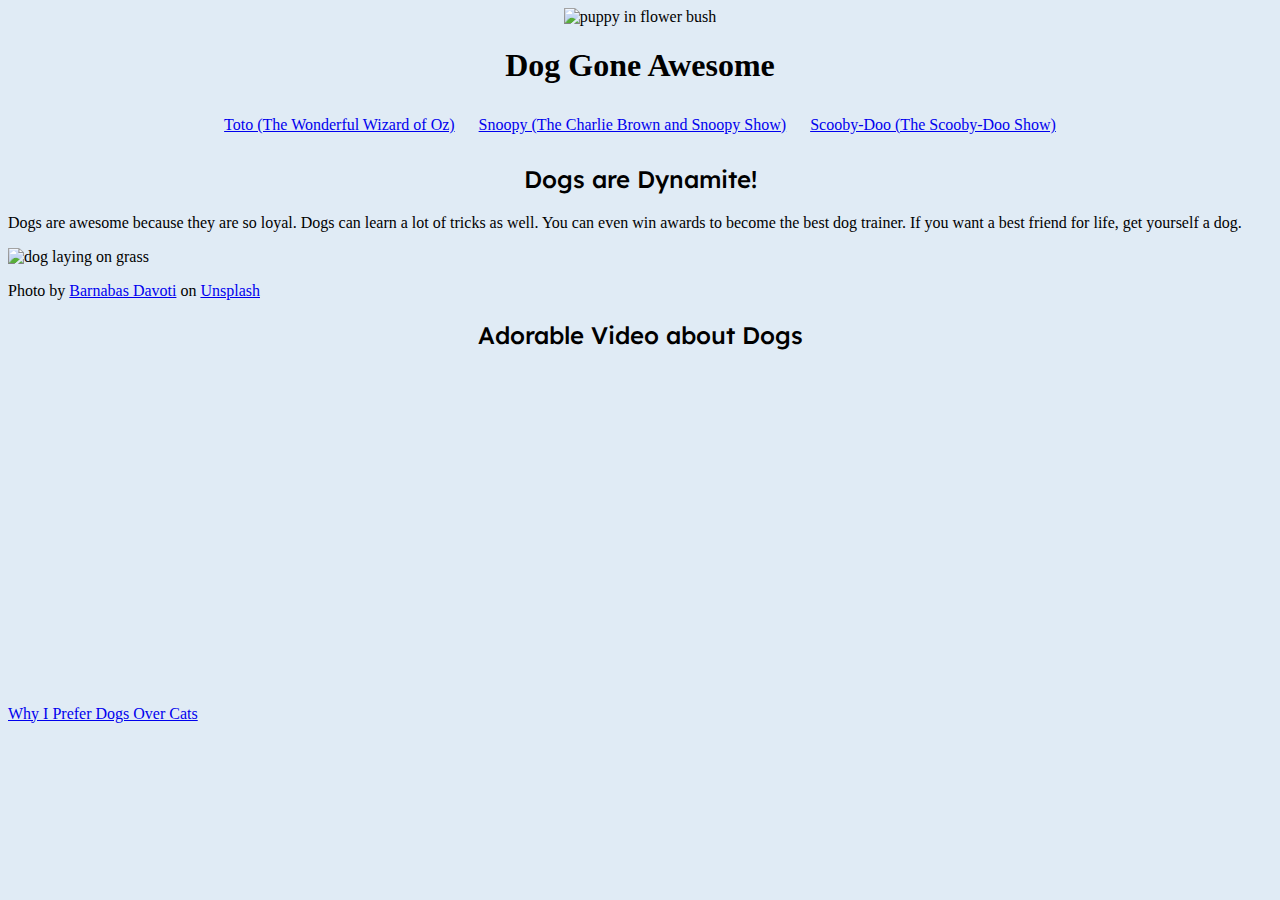
==== index.html @ 50682f44 "Add files via upload" ====
<!DOCTYPE HTML>
<html>
    <head>
        <title>All About Dogs</title>
        <meta charset="utf-8">
        <link rel="stylesheet" href="style.css">
        <link rel="preconnect" href="https://fonts.googleapis.com">
        <link rel="preconnect" href="https://fonts.gstatic.com" crossorigin>
        <link href="https://fonts.googleapis.com/css2?family=Lexend:wght@100..900&display=swap" rel="stylesheet">
    </head>
    <body>
        <header>
            <img src="images/puppy in flowers.jpg" alt="puppy in flower bush">
            <h1>Dog Gone Awesome</h1>
            <ul>
                <li><a href="https://en.wikipedia.org/wiki/Toto_(Oz)" target="blank">Toto (The Wonderful Wizard of Oz)</a></li>
                <li><a href="https://en.wikipedia.org/wiki/Snoopy" target="blank">Snoopy (The Charlie Brown and Snoopy Show)</a></li>
                <li><a href="https://en.wikipedia.org/wiki/Scooby-Doo_(character)" target="blank">Scooby-Doo (The Scooby-Doo Show)</a></li>
            </ul>
        </header>
        <h2>Dogs are Dynamite!</h2>
        <p>Dogs are awesome because they are so loyal. Dogs can learn a lot of tricks as well. You can even win awards to become the best dog trainer. If you want a best friend for life, get yourself a dog.</p>
        <img src="images/dog laying on grass.jpg" alt="dog laying on grass">
        <p>Photo by <a href="https://unsplash.com/@davotibarna?utm_content=creditCopyText&utm_medium=referral&utm_source=unsplash">Barnabas Davoti</a> on <a href="https://unsplash.com/photos/a-large-white-dog-laying-on-top-of-a-lush-green-field-zCeRIjb2ir8?utm_content=creditCopyText&utm_medium=referral&utm_source=unsplash">Unsplash</a></p>
        <h2>Adorable Video about Dogs</h2>
        <iframe width="560" height="315" src="https://www.youtube.com/embed/f96inT5Hxl0?si=kBb1wFi-IcXkQSVe" title="YouTube video player" frameborder="0" allow="accelerometer; autoplay; clipboard-write; encrypted-media; gyroscope; picture-in-picture; web-share" referrerpolicy="strict-origin-when-cross-origin" allowfullscreen></iframe>
        <footer>
            <p><a href="why.html">Why I Prefer Dogs Over Cats</a></p>
        </footer>
    </body>
</html>
---- style.css ----
body{
    background-color: #E0EBF5;
}
h2{
    text-align:center;
    font-family: "Lexend", sans-serif;
    font-optical-sizing: auto;
    font-weight: 500;
    font-style: normal;
}
ul{
    padding: 10px 
}
li{
    display:inline;
    padding: 0px 10px 0px 10px
}
header{
    text-align:center;
    background:
}
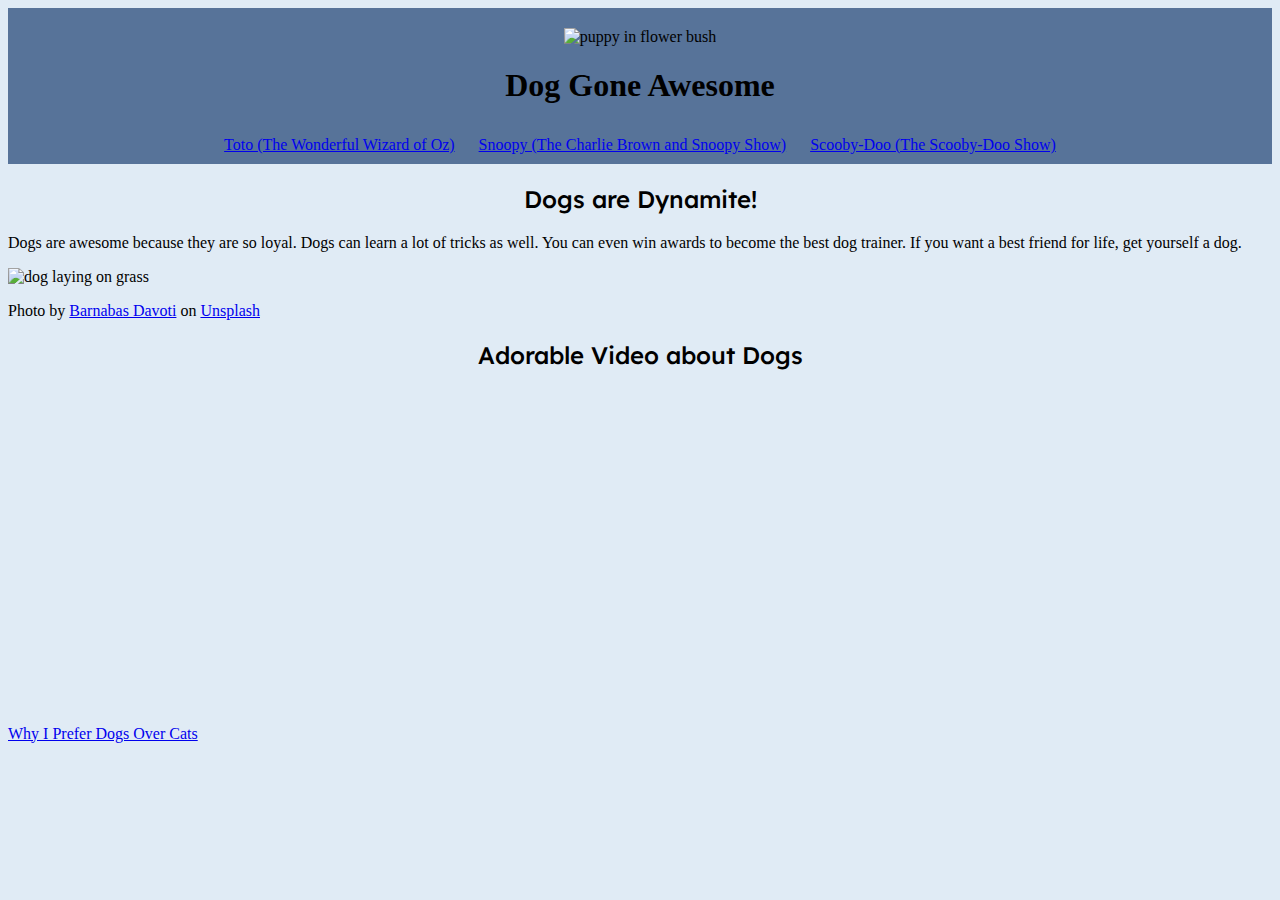
==== commit 02defe04: "Update index.html" ====
--- a/index.html
+++ b/index.html
@@ -10,7 +10,7 @@
     </head>
     <body>
         <header>
-            <img src="images/puppy in flowers.jpg" alt="puppy in flower bush">
+            <img src="images/puppyinflowers.jpg" alt="puppy in flower bush">
             <h1>Dog Gone Awesome</h1>
             <ul>
                 <li><a href="https://en.wikipedia.org/wiki/Toto_(Oz)" target="blank">Toto (The Wonderful Wizard of Oz)</a></li>
@@ -28,4 +28,4 @@
             <p><a href="why.html">Why I Prefer Dogs Over Cats</a></p>
         </footer>
     </body>
-</html>+</html>
--- a/style.css
+++ b/style.css
@@ -16,6 +16,17 @@
     padding: 0px 10px 0px 10px
 }
 header{
-    text-align:center;
-    background:
-}+    text-align: center;
+    background-color:#577399;
+    background-size:cover;
+    padding:20px 0px 0px 0px
+}
+
+h1{
+    font-size:80px
+    color:white;
+}
+
+#headerPic{
+    margin: 40px 0px 0px 0px
+}
